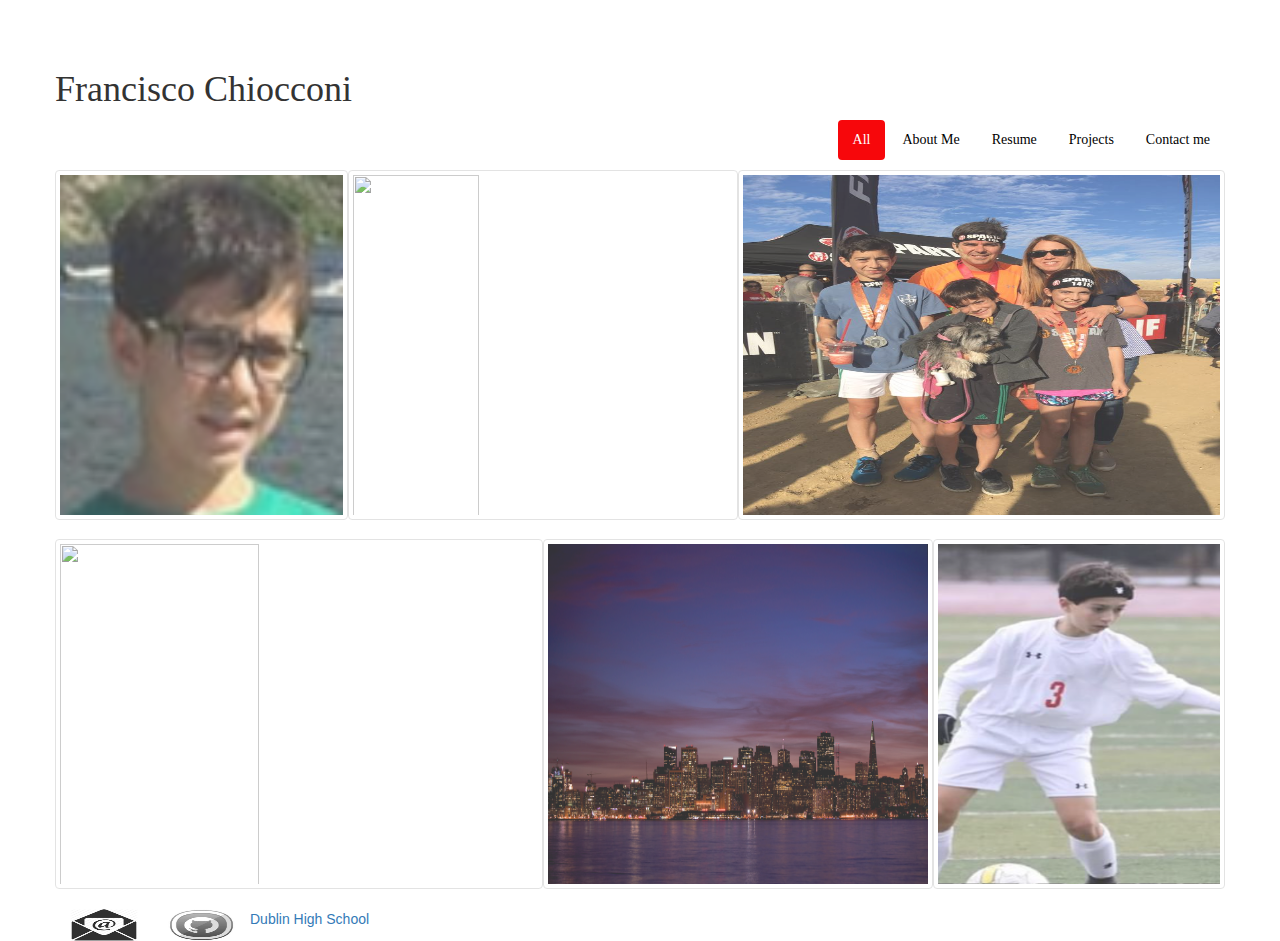
==== index.html @ d1120176 "My first commit" ====
<!DOCTYPE html>
    <html>
        <head>
            <title>Engineering Portfolio</title>
             <link rel="stylesheet" type="text/css" href="bootstrap-3.3.7-dist/css/bootstrap.css"/>
             <meta charset="utf-8"/>
             <link rel="stylesheet" href="Looks.css" type="text/css" />
             <link href="https://fonts.googleapis.com/css?family=Roboto+Condensed:300,400,700" rel="stylesheet">
        </head>
        <body>
            <header class="container">
                <div class="row">
                <h1 class="Yeet">Francisco Chiocconi</h1>
                    <div class="pull-right">
                        <ul class="nav nav-pills">
                            <li class="FontC active"><a>All</a></li>
                            <li class="FontC"><a href="Chiocconi_Aboutme.html">About Me</a></li>
                            <li class="FontC"><a href="Chiocconi_Resume.html">Resume</a></li>
                            <li class="FontC"><a href="Chiocconi_Projects.html">Projects</a></li>
                            <li class="FontC"><a href="Chiocconi_Contactme.html">Contact me</a></li>
                        </ul>
                    </div>
                </div> 
            </header>
            
            
            
            <section class="container">
                    <div class="row">
                        <img class=" col-sm-3 translate-down thumbnail " height="350" src="Images/Me.PNG">
                        <img class="col-sm-4 translate-down thumbnail " height="350" src="Images/Me3.jpg">
                        <img class="col-sm-5 translate-down thumbnail " height="350" src="Images/Image6.jpg"/>
                        <img class=" col-sm-5  translate-down thumbnail " height="350" src="Images/andrew-coelho-60428.jpg">
                        <img class="col-sm-4  translate-down thumbnail " height="350" src="Images/anna-goncharova-73258.jpg">
                        <img class="col-sm-3  translate-down  thumbnail" height="350"  src="Images/ME2.PNG"/>
                    </div>
            </section>           
            
            <footer class="container">
                <div class="row" class="pull-right">
                    <a target="_blank" href="https://mail.google.com/mail/u/0/#inbox?compose=16003726443f4d3b"><img class="col-sm-1" class="thumbnail" height="32" width="32" src="Images/mail.png"/></a>
                    <a target="_blank" href="https://github.com/FraniePack"><img class="col-sm-1" class="thumbnail" height="32" width="32" src="Images/github.jpg"/></a>
                    <a target="_blank" href="https://www.dublin.k12.ca.us/Domain/132">Dublin High School</a>
                </div>                    
            </footer>
        </body>
    </html>
---- Looks.css ----
nav {
    margin-bottom: 20px;
    font-family: cursive;
}

.translate-down {
    transition: all ease-in-out 0.2s;
    margin-bottom: 1.666667%;
    opacity: 0.8;
    filter: blur(0px);
}
.translate-down:hover {
    /*transform: rotate(5deg);*/
    transition: all ease-in-out 0.2s;
    opacity: 1;

}
.border{
    border:3px solid;
    margin-top: 20px;
    border-color:#1d11f9;

}
.font-size{
    font-size: 1.37em;
}

.navcolor{
    color: #f21b0c;
}
p{
    font-family: cursive;
}
h1{
    font-family: cursive;
    color: #00000;
}
h3{
    font-family: cursive;
}
ul.nav li a, ul.nav li a:visited{
    color: #000000;
    font-family: cursive;
}
h2{
    font-family: cursive;
}
header{
    margin-bottom: 10px;
}
.bullets{
    list-style-type: none;
}
.navbar{
    position: fixed;
    top:0;
    width:100%;
}
.navbar{
    display:block;
}
body{
    margin-top: 50px;
}
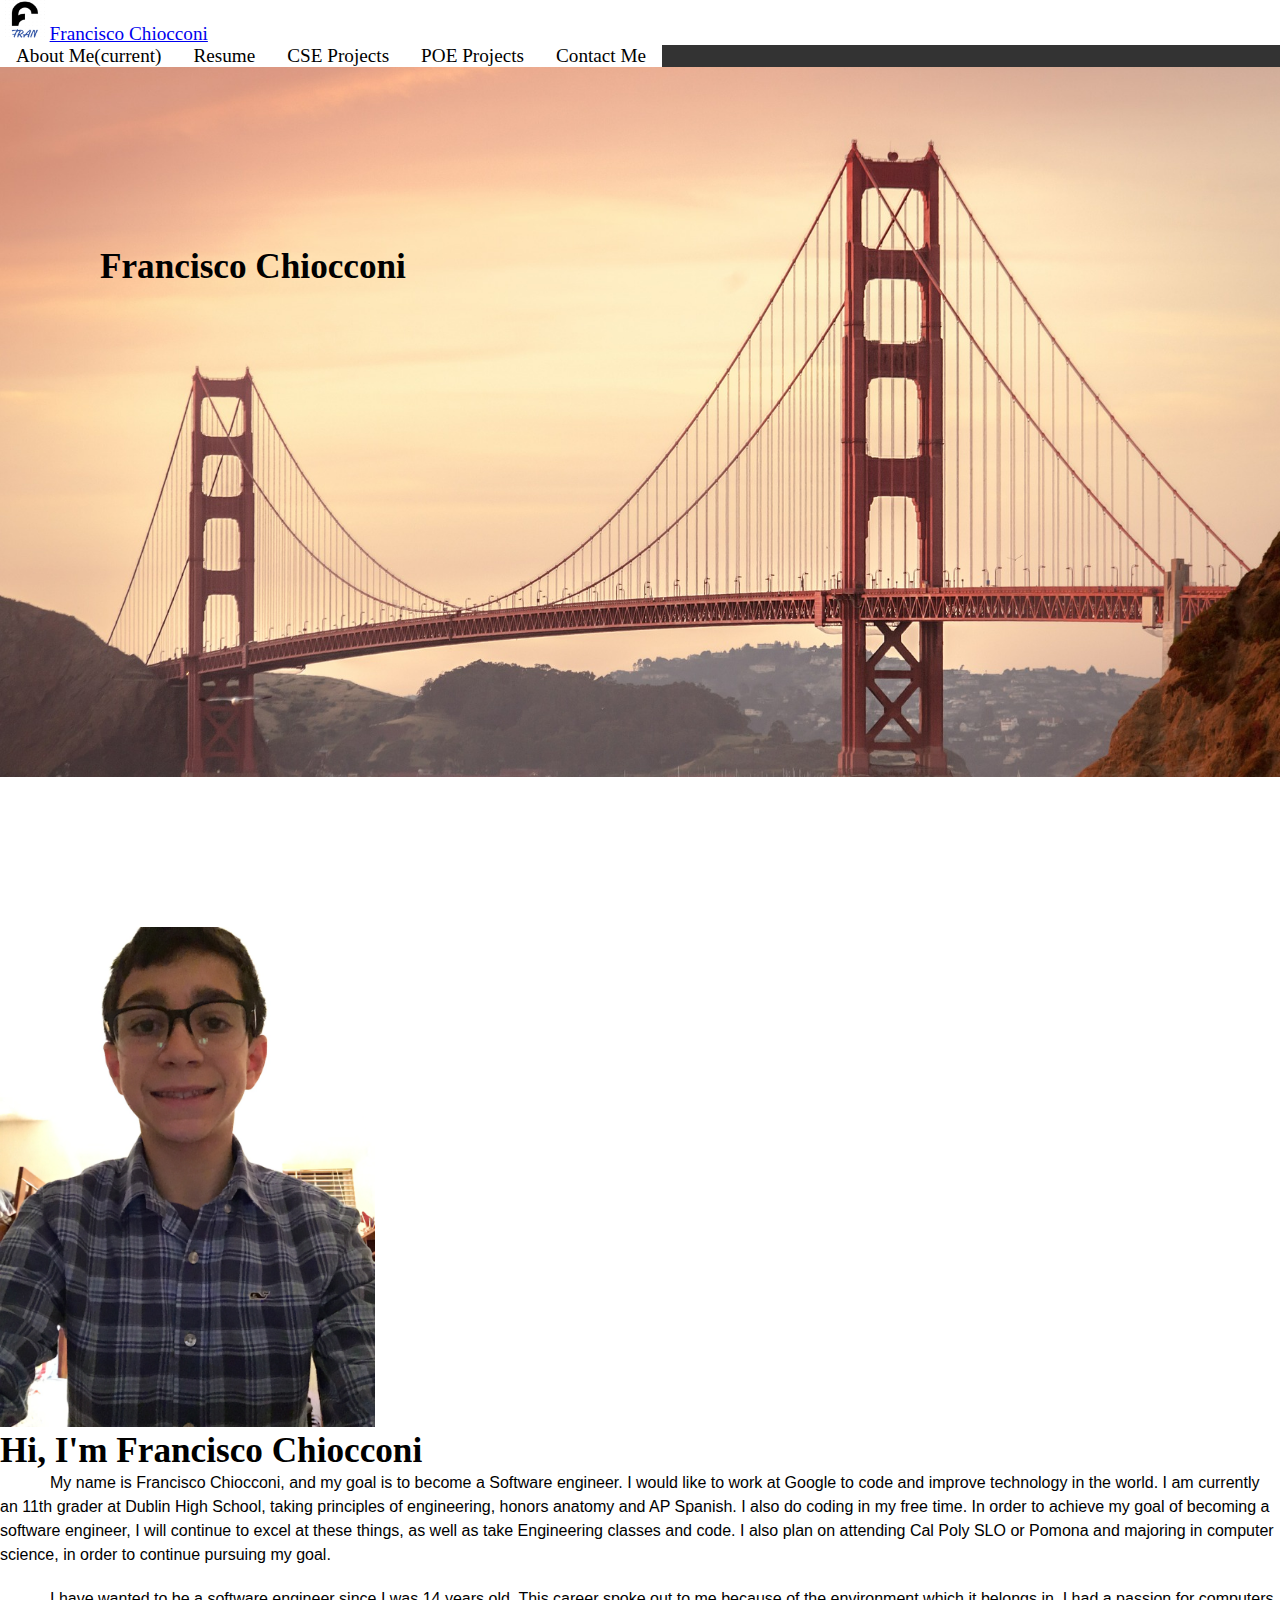
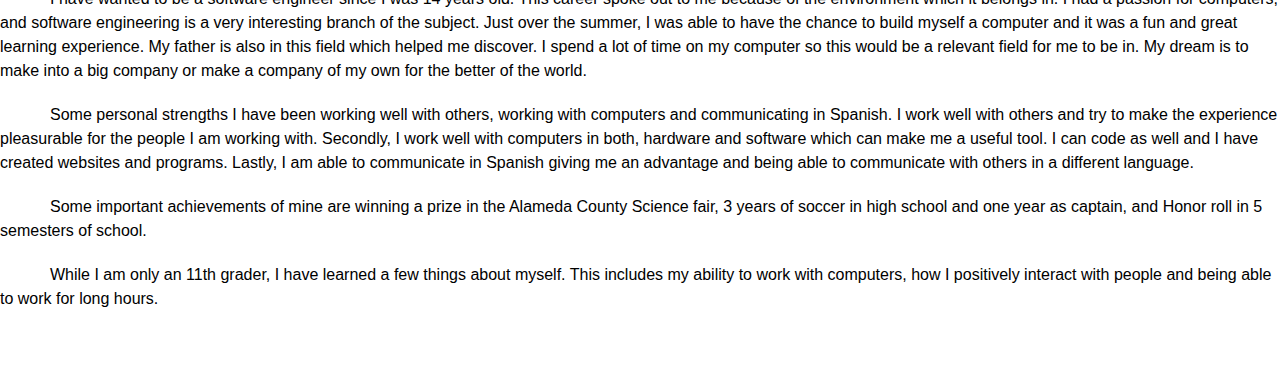
==== commit 22687aad: "update" ====
--- a/index.html
+++ b/index.html
@@ -1,48 +1,91 @@
 <!DOCTYPE html>
-    <html>
-        <head>
-            <title>Engineering Portfolio</title>
-             <link rel="stylesheet" type="text/css" href="bootstrap-3.3.7-dist/css/bootstrap.css"/>
-             <meta charset="utf-8"/>
-             <link rel="stylesheet" href="Looks.css" type="text/css" />
-             <link href="https://fonts.googleapis.com/css?family=Roboto+Condensed:300,400,700" rel="stylesheet">
+<html>
+    <head>
+        <meta charset="utf-8"/>
+        <link rel="stylesheet" href="looks.css" type="text/css" />             
+        <link rel="stylesheet" href="https://maxcdn.bootstrapcdn.com/bootstrap/4.0.0-alpha.6/css/bootstrap.min.css" integrity="sha384-rwoIResjU2yc3z8GV/NPeZWAv56rSmLldC3R/AZzGRnGxQQKnKkoFVhFQhNUwEyJ" crossorigin="anonymous">
+        <title>Francisco Chiocconi</title>
+        <link href="https://fonts.googleapis.com/css?family=Montserrat:100,200,300,400" rel="stylesheet">
         </head>
-        <body>
-            <header class="container">
+    <body>
+        <nav class="navbar navbar-toggleable-md">
+          <button class="navbar-toggler navbar-toggler-right" type="button" data-toggle="collapse" data-target="#navbarNav" aria-controls="navbarNav" aria-expanded="false" aria-label="Toggle navigation">
+            <span class="navbar-toggler-icon"></span>
+          </button>
+            <img class="picture" src="Images/Logo.PNG">
+          <a class="navbar-brand" href="#">Francisco Chiocconi</a>
+          <div class="collapse navbar-collapse" id="navbarNav">
+                        <ul class="navbar-nav">
+              <li class="nav-item active">
+                <a class="nav-item" target="_blank" href="index.html">About Me<span class="sr-only">(current)</span></a>
+              </li>
+              <li class="nav-item">
+                <a class="nav-item" target="_blank" href="resume.html">Resume</a>
+              </li>
+              <li class="nav-item">
+                <a class="nav-item active" target="_blank" href="projects.html">CSE Projects</a>
+              </li>
+                          <li class="nav-item">
+                <a class="nav-item" target="_blank" href="POE.html">POE Projects</a>
+              </li>
+                                       <li class="nav-item">
+                <a class="nav-item" target="_blank" href="contactme.html">Contact Me</a>
+              </li>
+            </ul>
+          </div>
+        </nav>
+        <div class="parallax">
+            <h1 class= "frontheader">
+                Francisco Chiocconi
+            </h1>
+        </div>
+            <section class="container section">
+               <div class="row">
+                   <img class="imagetop" class="col-sm-4 pad" src="Images/prome.JPG" />
+                   <div class="col-sm-7">
+                       <h1>
+                           Hi, I'm Francisco Chiocconi
+                       </h1>
+                       <P>
+My name is Francisco Chiocconi, and my goal is to become a Software engineer.  I would like to work at Google to code and improve technology in the world. I am currently an 11th grader at Dublin High School, taking principles of engineering, honors anatomy and AP Spanish. I also do coding in my free time. In order to achieve my goal of becoming a software engineer, I will continue to excel at these things, as well as take Engineering classes and code.  I also plan on attending Cal Poly SLO or Pomona and majoring in computer science, in order to continue pursuing my goal.
+                       </P>
+                       <p>
+I have wanted to be a software engineer since I was 14 years old. This career spoke out to me because of the environment which it belongs in. I had a passion for computers, and software engineering is a very interesting branch of the subject. Just over the summer, I was able to have the chance to build myself a computer and it was a fun and great learning experience. My father is also in this field which helped me discover. I spend a lot of time on my computer so this would be a relevant field for me to be in. My dream is to make into a big company or make a company of my own for the better of the world. 
+
+                       </p>
+                       <p>
+Some personal strengths I have been working well with others, working with computers and communicating in Spanish. I work well with others and try to make the experience pleasurable for the people I am working with. Secondly, I work well with computers in both, hardware and software which can make me a useful tool. I can code as well and I have created websites and programs. Lastly, I am able to communicate in Spanish giving me an advantage and being able to communicate with others in a different language.
+                       </p>
+                       <p>
+                           Some important achievements of mine are winning a prize in the Alameda County Science fair, 3 years of soccer in high school and one year as captain, and Honor roll in 5 semesters of school. 
+
+                       </p>
+                       <p>
+                           While I am only an 11th grader, I have learned a few things about myself. This includes my ability to work with computers, how I positively interact with people and being able to work for long hours.
+
+                       </p>
+                   </div>
+                    
+               </div>     
+            </section>
+<!--
+            <section>
                 <div class="row">
-                <h1 class="Yeet">Francisco Chiocconi</h1>
-                    <div class="pull-right">
-                        <ul class="nav nav-pills">
-                            <li class="FontC active"><a>All</a></li>
-                            <li class="FontC"><a href="Chiocconi_Aboutme.html">About Me</a></li>
-                            <li class="FontC"><a href="Chiocconi_Resume.html">Resume</a></li>
-                            <li class="FontC"><a href="Chiocconi_Projects.html">Projects</a></li>
-                            <li class="FontC"><a href="Chiocconi_Contactme.html">Contact me</a></li>
-                        </ul>
+                    <div class="parallax3 flex_div col-sm-4">
+                        <a class="button2 buttonyeet" href="resume.html">Resume</a>
                     </div>
-                </div> 
-            </header>
+                    <div class="parallax3 flex_div col-sm-4">
+                        <a class="button2 buttonyeet" href="projects.html">Projects</a>
+                    </div>
+                    <div class="parallax3 flex_div col-sm-4">
+                        <a class="button2 buttonyeet" href="contactme.html">Contact me</a>
+                    </div>
+                </div>    
+            </section>
             
-            
-            
-            <section class="container">
-                    <div class="row">
-                        <img class=" col-sm-3 translate-down thumbnail " height="350" src="Images/Me.PNG">
-                        <img class="col-sm-4 translate-down thumbnail " height="350" src="Images/Me3.jpg">
-                        <img class="col-sm-5 translate-down thumbnail " height="350" src="Images/Image6.jpg"/>
-                        <img class=" col-sm-5  translate-down thumbnail " height="350" src="Images/andrew-coelho-60428.jpg">
-                        <img class="col-sm-4  translate-down thumbnail " height="350" src="Images/anna-goncharova-73258.jpg">
-                        <img class="col-sm-3  translate-down  thumbnail" height="350"  src="Images/ME2.PNG"/>
-                    </div>
-            </section>           
-            
-            <footer class="container">
-                <div class="row" class="pull-right">
-                    <a target="_blank" href="https://mail.google.com/mail/u/0/#inbox?compose=16003726443f4d3b"><img class="col-sm-1" class="thumbnail" height="32" width="32" src="Images/mail.png"/></a>
-                    <a target="_blank" href="https://github.com/FraniePack"><img class="col-sm-1" class="thumbnail" height="32" width="32" src="Images/github.jpg"/></a>
-                    <a target="_blank" href="https://www.dublin.k12.ca.us/Domain/132">Dublin High School</a>
-                </div>                    
-            </footer>
-        </body>
-    </html>
- +//-->
+            <section class="footer footer2">
+
+            </section>
+    </body>
+</html>--- a/looks.css
+++ b/looks.css
@@ -0,0 +1,189 @@
+*{
+    border:0;
+    padding: 0;
+    margin:0;
+}
+
+.nav-item{
+    text-decoration: none;
+}
+
+.parallax {
+    background-image: url("Images/Img1.jpg");
+    height: 710px; 
+    background-attachment: fixed;
+    background-position: center;
+    background-repeat: no-repeat;
+    background-size: cover;
+}
+
+
+h1{
+    text-align: left;
+    font-size: 220%;
+}
+.frontheader{
+    padding-top: 180px;
+    text-align: left;
+    padding-left: 100px;
+}
+li{
+    display:inline;
+    float:left;
+    background: #fff;
+}
+li a {
+    color: #000;
+    text-align: center;
+    padding: 14px 16px;
+    text-decoration: none;
+}
+ul {
+    list-style-type: none;
+    margin: 0;
+    padding: 0;
+    overflow: hidden;
+    background-color: #333;
+}
+nav{
+     font-size:120%;
+     background-color:#ffffff; 
+}
+.yeet{
+    border-top-left-radius: 50% 50%;
+    border-top-right-radius: 50% 50%;
+    border-bottom-right-radius: 50% 50%;
+    border-bottom-left-radius: 50% 50%;
+    height:200px;
+    width:200px;
+    margin-left:640px;
+    margin-top:20px;
+    border:5px;
+    border-color:#f45050;
+}
+p{
+    margin-bottom:20px;
+    font-family:Arial;
+    line-height:1.5;
+    font-size:16;
+    text-indent:50px;
+}
+img{
+    height: 500px;
+}
+.parallax2 {
+    background-image: url("Images/Img2.jpeg");
+    height: 250px; 
+    background-attachment: fixed;
+    background-position: center;
+    background-repeat: no-repeat;
+    background-size: cover;
+    margin-bottom: 40px;
+}
+
+.button {
+    -webkit-transition-duration: 0.4s; 
+    transition-duration: 0.4s;
+    /*margin-left: 750px;*/
+    /*margin-top: 125px;*/
+    padding: 12px;
+    border-radius: 12px;
+}
+
+.button:hover {
+    background-color: #fcfdff; /* Green */
+    color: grey;
+}
+
+.section{
+    margin-top: 50px;
+    margin-bottom: 50px;
+}
+.picture{
+    height:40px;
+    width:40px;
+}
+.parallax3 {
+    background-image: url("Images/Img2.jpeg");
+    height: 400px; 
+    background-attachment: fixed;
+    background-position: center;
+    background-repeat: no-repeat;
+    background-size: cover;
+}
+.button2 {
+    -webkit-transition-duration: 0.4s; /* Safari */
+    transition-duration: 0.4s;
+    /*margin-left: 740px;*/
+    /*margin-top: 125px;*/
+    padding: 12px;
+    border-radius: 7px;
+    background-color: transparent;
+    border: 2px solid #fff;
+    color: #fff;
+    font-family: 'Montserrat';
+    letter-spacing: 2px;
+    text-transform: uppercase;
+}
+.button2:hover {
+    -webkit-transition-duration: 0.4s; /* Safari */
+    transition-duration: 0.4s;
+    /*margin-left: 740px;*/
+    /*margin-top: 125px;*/
+    background-color: #fff;
+    border: 2px solid #fff;
+    color: #000;
+    text-decoration: none;
+}
+
+.flex_div {
+    display: flex;
+    align-items: center;
+    justify-content: center;
+}
+.footer2{
+    text-align: center;
+    width: 100%;
+    font-size: 20px;
+    padding-top: 20px;
+}
+
+.yeeter{
+    margin-left: auto;
+    margin-right: auto;
+    width:50%;
+    display:block;
+}
+.parallax4{
+    background-image: url("Images/resumepic.jpg");
+    height: 250px; 
+    background-attachment: fixed;
+    background-position: center;
+    background-repeat: no-repeat;
+    background-size: cover;
+}
+.pad{
+    margin-right: 10px;
+}
+.aligncenter{
+    text-align: center;
+}
+.foooter{
+    height:120px;
+    width:30px;
+    padding-bottom: 15px
+}
+.blue{
+    color:blue;
+    text-decoration: underline;
+}
+
+.nav-item a:hover{
+    text-decoration: none;
+}
+.centeral{
+    text-align: center;
+}
+.imagetop{
+    padding-top: 100px;
+}